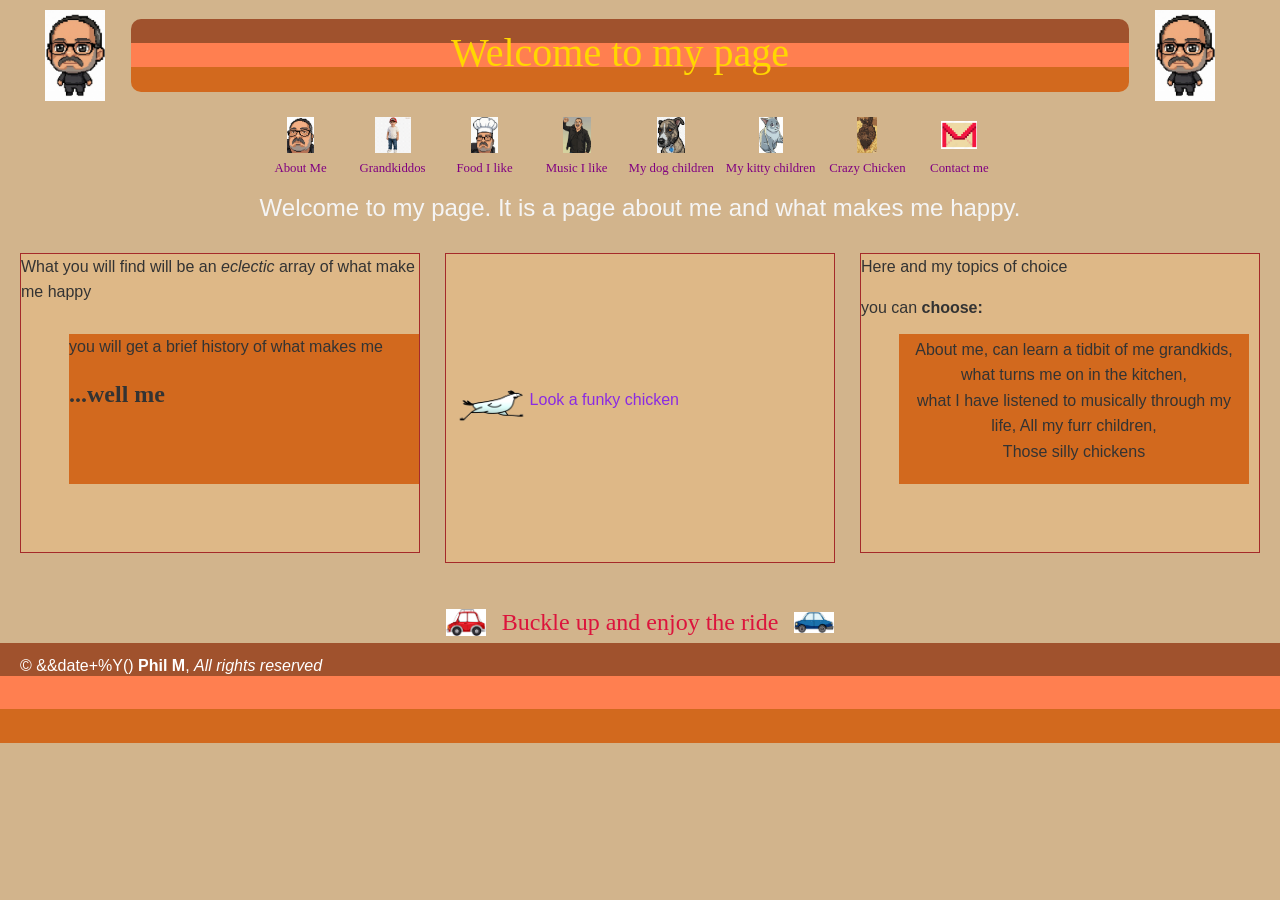
==== index.html @ bcf087e5 "Add "Contact me" link to navigation in multiple pages" ====
<!DOCTYPE html>
<html lang="en">
<head>
<meta charset="UTF-8">
<meta name="viewport" content="width=device-width, initial-scale=1.0, user-scalable=yes">
<!--Javascript-->
<meta http-equiv="X-UA-Compatible" content="ie-edge">
<!-- PyScript CSS CDN -->
<link rel="stylesheet" href="https://pyscript.net">
<!-- PyScript JavaScript Script Tag -->
<script type="module" src="https://pyscript.net"></script>
<!--bootstrap -->
<link rel="stylesheet" href="https://stackpath.bootstrapcdn.com/bootstrap/4.5.0/css/bootstrap.min.css">
<link rel="stylesheet" href="css/style.css">

<title>Phil's Page</title>
</head>
<body class="home-page">
<style>
    body.home-page {
        display: grid;
        grid-template-columns: repeat(3, 1fr);
        grid-template-areas:
            "header header header"
            "left middle right"
            "bottom bottom bottom";
    }
</style>
<header class="site-header">
    <div class="title-row">
        <div class="title-left">
            <img src="images/miniMe.png" alt="miniMe" class="mini-title">
        </div>
        <h1 id="grad">Welcome to my page</h1>
        <div class="title-right">
            <img src="images/miniMe.png" alt="miniMe" class="mini-title">
        </div>
    </div>

    <div class="header-grid">
        <nav class="main-nav">
            <ul>
                <li><a href="about.html" class="sprite-link me"><span>About Me</span></a></li>
                <li><a href="grandkids.html" class="sprite-link kaitlynn"><span>Grandkiddos</span></a></li>
                <li><a href="cooking.html" class="sprite-link cooking"><span>Food I like</span></a></li>
                <li><a href="music.html" class="sprite-link music"><span>Music I like</span></a></li>
                <li><a href="dogs.html" class="sprite-link dogs"><span>My dog children</span></a></li>
                <li><a href="cats.html" class="sprite-link cats"><span>My kitty children</span></a></li>
                <li><a href="chicken.html" class="sprite-link chicken"><span>Crazy Chicken</span></a></li>
                <li><a href="contact.html" class="sprite-link envelope"><span> Contact me</span></a> </li>
            </ul>
        </nav>
    </div>
</header>

   <div id="content"></div>
   <h4 style="color: whitesmoke; text-align: center;">Welcome to my page. It is a page about me and what makes me happy.</h4>
<main>
        <div class="the-parentL">
          What you will find will be an <em>eclectic</em> array of what make me happy
        
                <div class="the-childL">
                        <p>you will get a brief history of what makes me</p>
                        <p style="font-family: Verdana; font-size: 24px; font-weight: bold;">...well me</p>
                 </div>
        </div>
        <div class="middle-box" style="display: flex; justify-content: flex-start; align-items: center;
         width: calc(100% - 10px); height: calc(100% - 10px);">
                <img src="images/Frazzled_Chicken.gif" alt="running chicken"
                 style="width: 20%; height: auto; display: block; margin: 0;">
                 <p style="color:blueviolet;">Look a funky chicken</p>
        </div>
        <div class="the-parentR">
                <p>Here and my topics of choice</p>
                <p> you can <strong>choose:</strong></p>
                <div class="the-childR">
                        
                        <p>About me, can learn a tidbit of me grandkids, what turns me on in the kitchen, <br>
                        what I have listened to musically through my life, All my furr children,<br> 
                        Those silly chickens</p>
                       
                </div>
        </div>
</main>
<section class="hero">
    <img src="images/red car.png" alt="red car" class="car-image">
    <p style="font-family:lucida sans; text-align: center; color:crimson; font-size: 1.5rem;" class="slide-text">Buckle up and enjoy the ride</p>
    <img src="images/blue car.png" alt="blue car" class="car-image">
</section>
</body>
<footer id="top-ad">
        <p>&copy; &&date+%Y() <strong>Phil M</strong>, <em>All rights reserved</em></p>
</footer>
</html>
---- css/style.css ----
html {
    line-height: 1.15;
    -webkit-text-size-adjust: 100%;
}

/* ===== Base Reset & Typography ===== */
* {
    box-sizing: border-box;
}
/* Begin header */

header {
    text-align: center;
    border-radius: 0 0 10px 10px;
    border-color: solid black 3px;
    font-family: fantasy;
    color: gold;
    padding: 10px 25px 15px 5px;
}
.header,
.site-header {
    display: block;
}

.site-header {
    grid-column: 1 / -1;
    width: min(1200px, 100%);
    margin: 0 auto;
}

.title-row {
    display: grid;
    grid-template-columns: 70px 1fr 70px;
    align-items: center;
    gap: 1rem;
    width: 100%;
    margin-bottom: 1rem;
}

.title-left,
.title-right {
    display: flex;
    align-items: center;
}

.title-left {
    justify-content: flex-start;
}

.title-right {
    justify-content: flex-end;
}

.mini-title {
    width: 60px;
    height: auto;
    display: block;
}

.header-grid {
    display: grid;
    grid-template-columns: 1fr;
    width: 100%;
}
 .active {
        color: bisque;
        font-weight: bold;
}

.site-header {
    width: min(1200px, 100%);
    margin: 0 auto;
    display: block;
}
/* end header*/

/* the body */
body {
    font-family: Impact, Haettenschweiler, 'Arial Narrow Bold', sans-serif;
    line-height: 1.6;
    margin: 0;
    background-color: tan;
    color: #333;
}
body.about-page main {
    display: block;
    width: 100%;
}

body.about-page main p {
    max-width: 100%;
    width: 100%;
}
body.about-page main {
    display: block;
    width: 100%;
    padding: 20px 0;
}

body.about-page section {
    overflow: hidden;
}

body > footer,
body > section,
body > h4,
body > #content {
    grid-column: 1 / -1;
    width: 100%;
}

section {
    width: min(900px, calc(100% - 30px));
    margin: 0 auto;
    text-align: center;
}

section p {
    margin: 0 auto;
}
/* Finished the Body */
#site-header {
    grid-area: header;
}

#content {
    grid-area: bottom;
}

main {
    display: grid;
    grid-template-columns: repeat(3, minmax(180px, 1fr));
    gap: 20px;
    padding: 30px 20px;
    grid-column: 1 / -1;
    width: 100%;
    align-items: start;
}



h1,
h2,
h3,
h4,
h5,
h6,
p,
a,
input,
div,
textarea,
label {
    margin: 0;
}

p {
    margin-bottom: 1em;
    font-family: 'Franklin Gothic Medium', 'Arial Narrow', Arial, sans-serif;
    font-size: 16px;
    max-width: 100%;
    text-wrap: pretty;
}

main p {
    max-width: 100%;
    width: 100%;
    float: none;
    clear: both;
}

a {
    color: #0055aa;
    text-decoration: none;
}
/* Begin the parent and the child */

div.the-parentL,
div.the-parentR,
.middle-box {
    position: relative;
    display: block;
    background-color: burlywood;
    width: 100%;
    max-width: 450px;
    min-height: 300px;
    border: 1px solid rgb(165, 42, 42);
    margin: 0 auto 20px;
    justify-self: center;
}

div.the-parentL {
    grid-column: 1;
}

div.middle-box {
    grid-column: 2;
    background-color: burlywood;
    padding: 10px;
    display: flex;
    justify-content: flex-start;
    align-items: center;
}

div.the-parentR {
    grid-column: 3;
}

div.the-childL,
div.the-childR {
    position: absolute;
    top: 80px;
    width: min(350px, calc(100% - 20px));
    height: 150px;
    background-color: chocolate;
    border: 1px solid taupe;
}

div.the-childL {
    right: 0;
}

div.the-childR {
    right: 10px;
    left: auto;
    display: flex;
    align-items: center;
    justify-content: center;
    text-align: center;
    padding: 10px;
    overflow-wrap: anywhere;
    word-wrap: break-word;
    overflow: hidden;
}
/* End the parent and the child */

/* Car racing cross the screen */
.hero {
  display: flex;
  align-items: center;
  justify-content: center;
  gap: 1rem;
  width: max-content;
  min-width: 100%;
  margin: 0 auto;
  flex-wrap: nowrap;
  overflow: hidden;
  animation: driveAcross 8s linear infinite;
}

.car-image {
  width: 40px;
  height: 40px;
  object-fit: contain;
  flex-shrink: 0;
  display: block;
}

.hero p {
  margin: 0;
  text-align: center;
  white-space: nowrap;
  flex: 0 0 auto;
}

/* begin footer */

#top-ad {
    position: sticky;
    top: 100vh;
}

footer {
    background: linear-gradient(
        to bottom,
        sienna 0%,
        sienna 33%,
        coral 33%,
        coral 66%,
        chocolate 66%,
        chocolate 100%
    );
    color: #fff;
    height: 100px;
    width: min(700px, calc(100% - 30px));
    margin: 0 auto;
    padding: 10px 20px;
    box-sizing: border-box;
}

footer a { color: cornsilk; }

/* End Footer */

/* Begin the image */
img {
    width: 70%;
    height: auto;
}

section {
    display: flex;
    align-items: flex-start;
    gap: 1.25rem;
    
}

.phil-photo {
    width: 125px;
    height: auto;
    float: left;
    display: block;
    margin: 0;
    flex-shrink: 0;
}
/* End IMG */


.bio-copy {
    margin: 0;
    flex: 1;
}

.bio-section {
  display: flex;
  align-items: flex-start;
  gap: 1rem;
}

.phil-photo {
  width: 125px;
  flex-shrink: 0;
}

.bio-text {
  flex: 1;
}

a:hover {
    text-decoration: underline;
}


.main-nav ul {
    display: flex;
    flex-wrap: wrap;
    justify-content: center;
    list-style: none;
    padding: 0;
    margin: 0;
    gap: 0.75rem;
}

.main-nav li {
    list-style: none;
}

#grad {
    background: linear-gradient(
        to bottom,
        sienna 0%,
        sienna 33%,
        coral 33%,
        coral 66%,
        chocolate 66%,
        chocolate 100%
    );
    text-align: center;
    border-radius: 10px 10px 10px 10px;
    border-color: solid black 3px;
    font-family: fantasy;
    color: gold;
    padding: 10px 25px 15px 5px;
    -webkit-border-radius: 10px 10px 10px 10px;
    -moz-border-radius: 10px 10px 10px 10px;
    -ms-border-radius: 10px 10px 10px 10px;
    -o-border-radius: 10px 10px 10px 10px;
}

/* ===== Layout Helpers ===== */
.page {
    max-width: 800px;
    margin: 0 auto;
    padding: 1rem;
}

/* ===== Contact Area ===== */
.contact {
    background-color: white;
    padding: 1rem;
    margin-top: 1rem;
    border-radius: 6px;
    text-align: center;
}

/* ===== Button Link ===== */
.button {
    display: inline-block;
    background-color: #0055aa;
    color: white;
    padding: 0.5rem 1rem;
    border-radius: 4px;
}

.container {
    width: 1200px;
    margin: 0 auto;
    padding: 0 15px;
    max-width: 100%;
    box-sizing: border-box;
}

/*Begin Sprites */

.miniMe {
    width: 100px;
    height: auto;
    object-fit: cover;
}

.main-nav ul {
    display: flex;
    flex-wrap: wrap;
    justify-content: center;
    list-style: none;
    padding: 0;
    margin: 0;
    gap: 0.75rem;
}

.main-nav li {
    display: flex;
    flex-direction: column;
    align-items: center;
}

.sprite-link {
    display: flex;
    flex-direction: column;
    align-items: center;
    justify-content: center;
    gap: 0.35rem;
    min-width: 80px;
    text-decoration: none;
    color:purple;
    font-size: 0.8rem;
    text-align: center;
}

.sprite-link::before {
    content: "";
    display: block;
    width: 36px;
    height: 36px;
    background-repeat: no-repeat;
    background-position: center;
    background-size: contain;
}

.sprite-link.envelope::before {
    background-image: url("../images/envelope.png");
}

.sprite-link.home::before {
    background-image: url("../images/house.png");
}

.sprite-link.me::before {
    background-image: url("../images/me.png");
}

.sprite-link.cooking::before {
    background-image: url("../images/chef.png");
}

.sprite-link.music::before {
    background-image: url("../images/music.png");
}

.sprite-link.dogs::before {
    background-image: url("../images/dog.png");
}

.sprite-link.cats::before {
    background-image: url("../images/cat.png");
}

.sprite-link.chicken::before {
    background-image: url("../images/chicken.png");
}

.sprite-link.kaitlynn::before,
.sprite-link-kaitlynn::before {
    background-image: url("../images/kaitlynn.png");
}
.sprite-envelope {
    width: 40px;
    height: 40px;
    padding: 0;
    border: none;
    display: inline-block;
    background: url('../images/sprite.png') 0 0; 
}

.sprite-kaitlynn {
    width: 40px;
    height: 40px;
    padding: 0;
    border: none;
    display: inline-block;
    background: url('../images/sprite.png') 0 0;
}
.sprite-house {
    width: 40px;
    height: 40px;
    padding: 0;
    border: none;
    display: inline-block;
    background: url('../images/sprite.png') 0 0;
}

.sprite-me {
    width: 40px;
    height: 40px;
    padding: 0;
    border: none;
    display: inline-block;
    background: url('../images/sprite.png') -40px 0;
}

.sprite-miniMe {
    width: 40px;
    height: 40px;
    padding: 0;
    border: none;
    display: inline-block;
    background: url('../images/sprite.png') -80px 0;
}

.sprite-music {
    width: 40px;
    height: 40px;
    padding: 0;
    border: none;
    display: inline-block;
    background: url('../images/sprite.png') -120px 0;
}

.sprite-dog {
    width: 40px;
    height: 40px;
    padding: 0;
    border: none;
    display: inline-block;
    background: url('../images/sprite.png') -160px 0;
}

.sprite-cat {
    width: 40px;
    height: 40px;
    padding: 0;
    border: none;
    display: inline-block;
    background: url('../images/sprite.png') -200px 0;
}

.sprite-chicken {
    width: 40px;
    height: 40px;
    padding: 0;
    border: none;
    display: inline-block;
    background: url('../images/sprite.png') -240px 0;
}


/*End Sprites */

/* Flashing under construction text */
.flash {
  animation: flashColor 0.8s infinite;
}

@keyframes flashColor {
  0%, 100% { color: black; }
  50% { color: red; }
}
@keyframes driveAcross {
    0% {
        transform: translateX(-20%);
    }
    100% {
        transform: translateX(100%);
    }
}
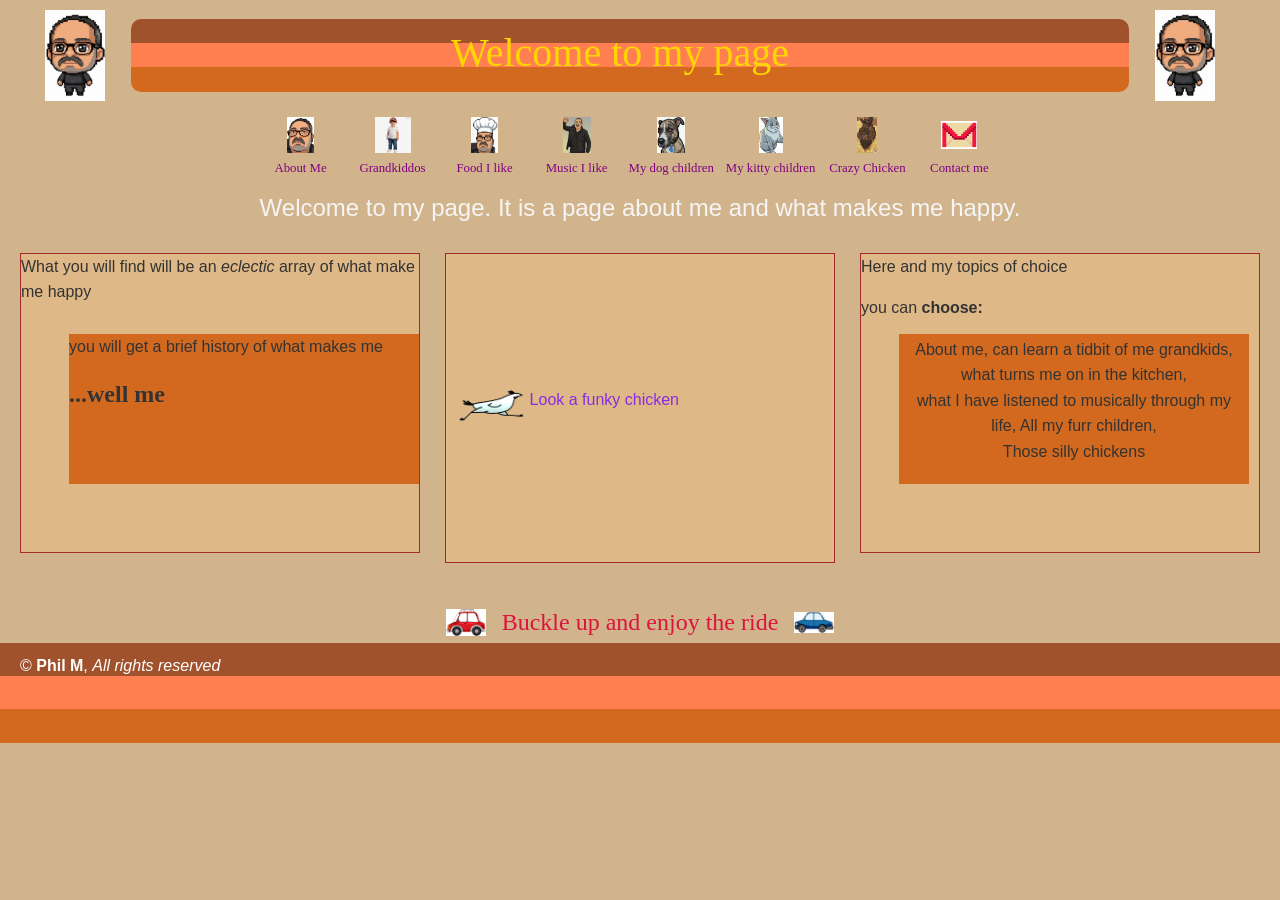
==== commit 5d9bc44b: "Add PSAB image to about.html and update cSpell configuration" ====
--- a/index.html
+++ b/index.html
@@ -89,6 +89,6 @@
 </section>
 </body>
 <footer id="top-ad">
-        <p>&copy; &&date+%Y() <strong>Phil M</strong>, <em>All rights reserved</em></p>
+        <p>&copy; <strong>Phil M</strong>, <em>All rights reserved</em></p>
 </footer>
 </html>
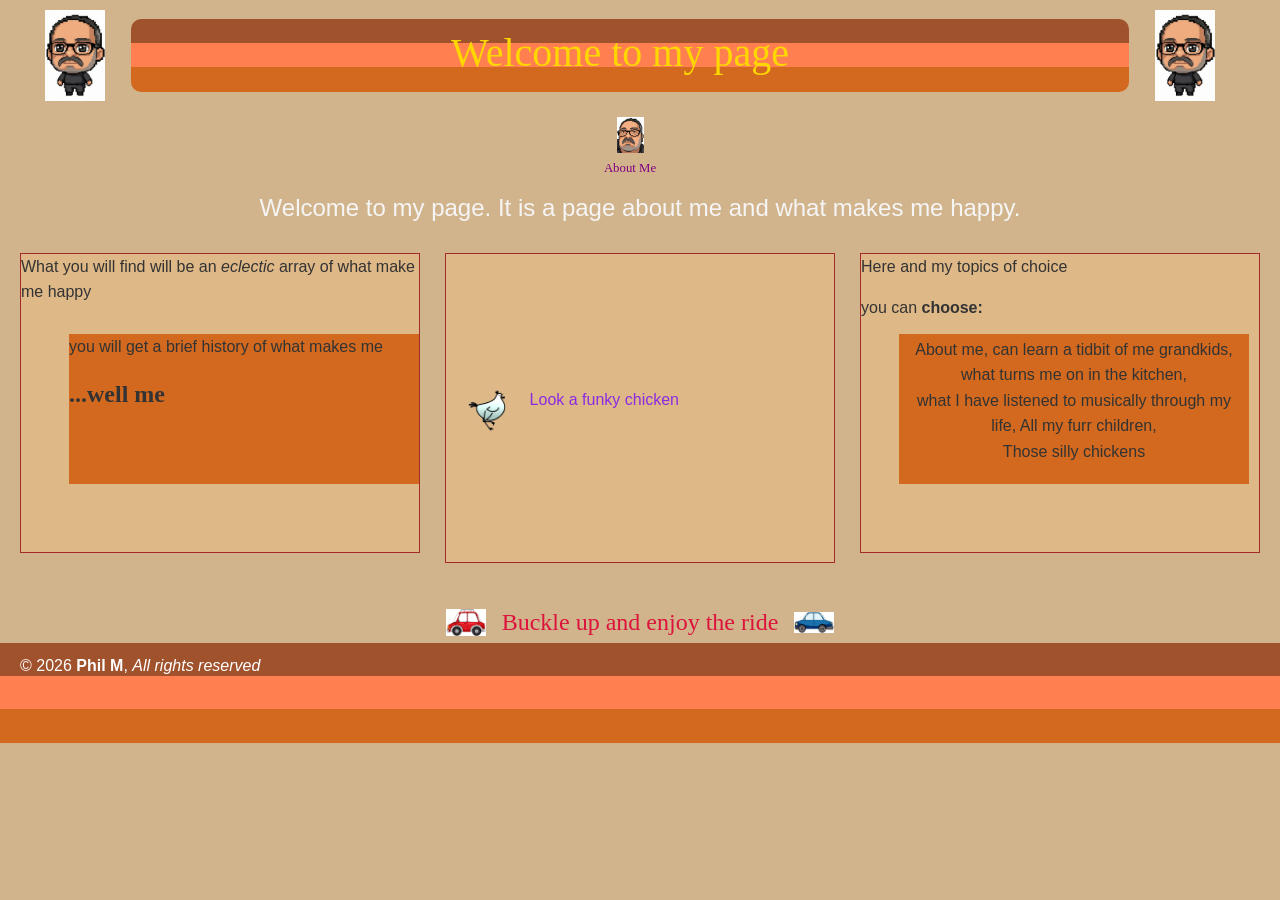
==== commit acb23e22: "Add detailed project overview to README; update HTML structure and copyright year injection" ====
--- a/index.html
+++ b/index.html
@@ -41,14 +41,6 @@
         <nav class="main-nav">
             <ul>
                 <li><a href="about.html" class="sprite-link me"><span>About Me</span></a></li>
-                <li><a href="grandkids.html" class="sprite-link kaitlynn"><span>Grandkiddos</span></a></li>
-                <li><a href="cooking.html" class="sprite-link cooking"><span>Food I like</span></a></li>
-                <li><a href="music.html" class="sprite-link music"><span>Music I like</span></a></li>
-                <li><a href="dogs.html" class="sprite-link dogs"><span>My dog children</span></a></li>
-                <li><a href="cats.html" class="sprite-link cats"><span>My kitty children</span></a></li>
-                <li><a href="chicken.html" class="sprite-link chicken"><span>Crazy Chicken</span></a></li>
-                <li><a href="contact.html" class="sprite-link envelope"><span> Contact me</span></a> </li>
-            </ul>
         </nav>
     </div>
 </header>
@@ -89,6 +81,10 @@
 </section>
 </body>
 <footer id="top-ad">
-        <p>&copy; <strong>Phil M</strong>, <em>All rights reserved</em></p>
+        <p>&copy; <span id="copyright-year"></span> <strong>Phil M</strong>, <em>All rights reserved</em></p>
 </footer>
+<script>
+    // Automatically inject the current 4-digit year into the span element
+    document.getElementById('copyright-year').textContent = new Date().getFullYear();
+</script>
 </html>
--- a/css/style.css
+++ b/css/style.css
@@ -117,6 +117,17 @@
 
 section p {
     margin: 0 auto;
+}
+
+body.grandkids-page .intro-copy {
+    width: min(70ch, 75vw);
+    margin-left: auto;
+    margin-right: 0;
+    text-align: left;
+}
+
+body.grandkids-page .intro-copy-small {
+    margin-top: 0.25rem;
 }
 /* Finished the Body */
 #site-header {
@@ -298,11 +309,30 @@
     height: auto;
 }
 
+.card-img-top {
+    width: 600px;
+    height: 300px;
+    object-fit: cover;
+    display: block;
+    margin: 0 auto;
+    border: 3px solid brown;
+}
+
 section {
     display: flex;
+    justify-content: center;
     align-items: flex-start;
     gap: 1.25rem;
-    
+}
+.card {
+    margin: 0 auto;
+    width: fit-content;
+}
+.card-title {
+    border: 2px solid chocolate;
+    padding: 6px 10px;
+    display: inline-block;
+    text-align: center;
 }
 
 .phil-photo {
@@ -409,7 +439,38 @@
     max-width: 100%;
     box-sizing: border-box;
 }
-
+/* making grandkids.html images stack */
+
+main.gallery {
+    display: grid;
+    grid-template-columns: repeat(3, minmax(180px, 1fr));
+    gap: 20px
+}
+
+main img {
+    display: block;
+    width: 100%;
+    height: auto;
+}
+
+.gallery {
+    display: flex;
+    flex-direction: column;
+    gap: 20px;
+}
+
+.gallery img {
+    width: 100%;
+    height: auto;
+    display: block;
+}
+
+body > p:first-of-type {
+    width: 70%;
+    margin-left: auto;
+    margin-right: 0;
+    text-align: left;
+}
 /*Begin Sprites */
 
 .miniMe {
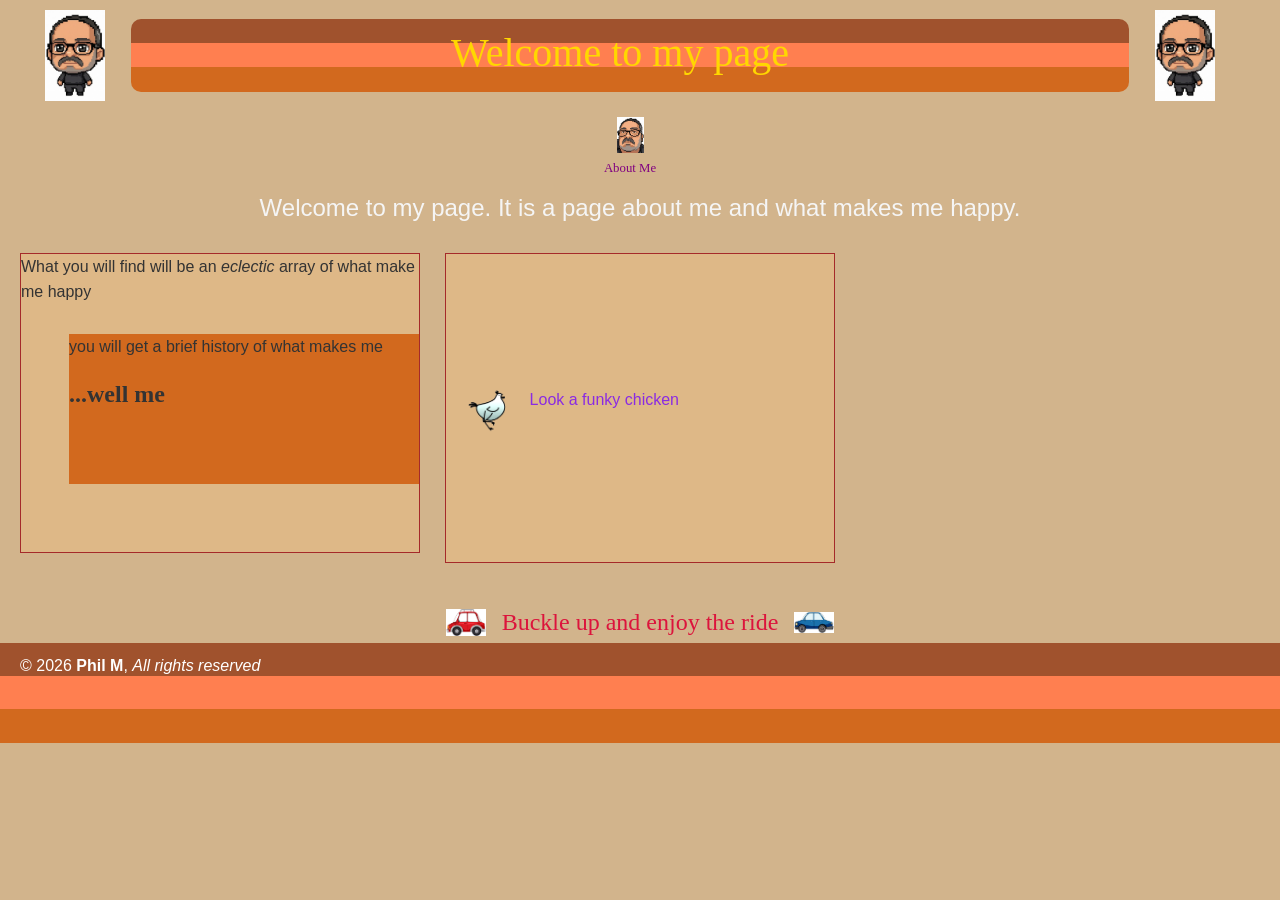
==== commit 203a80ec: "Remove obsolete HTML files and update index.html content" ====
--- a/index.html
+++ b/index.html
@@ -62,17 +62,6 @@
                  style="width: 20%; height: auto; display: block; margin: 0;">
                  <p style="color:blueviolet;">Look a funky chicken</p>
         </div>
-        <div class="the-parentR">
-                <p>Here and my topics of choice</p>
-                <p> you can <strong>choose:</strong></p>
-                <div class="the-childR">
-                        
-                        <p>About me, can learn a tidbit of me grandkids, what turns me on in the kitchen, <br>
-                        what I have listened to musically through my life, All my furr children,<br> 
-                        Those silly chickens</p>
-                       
-                </div>
-        </div>
 </main>
 <section class="hero">
     <img src="images/red car.png" alt="red car" class="car-image">
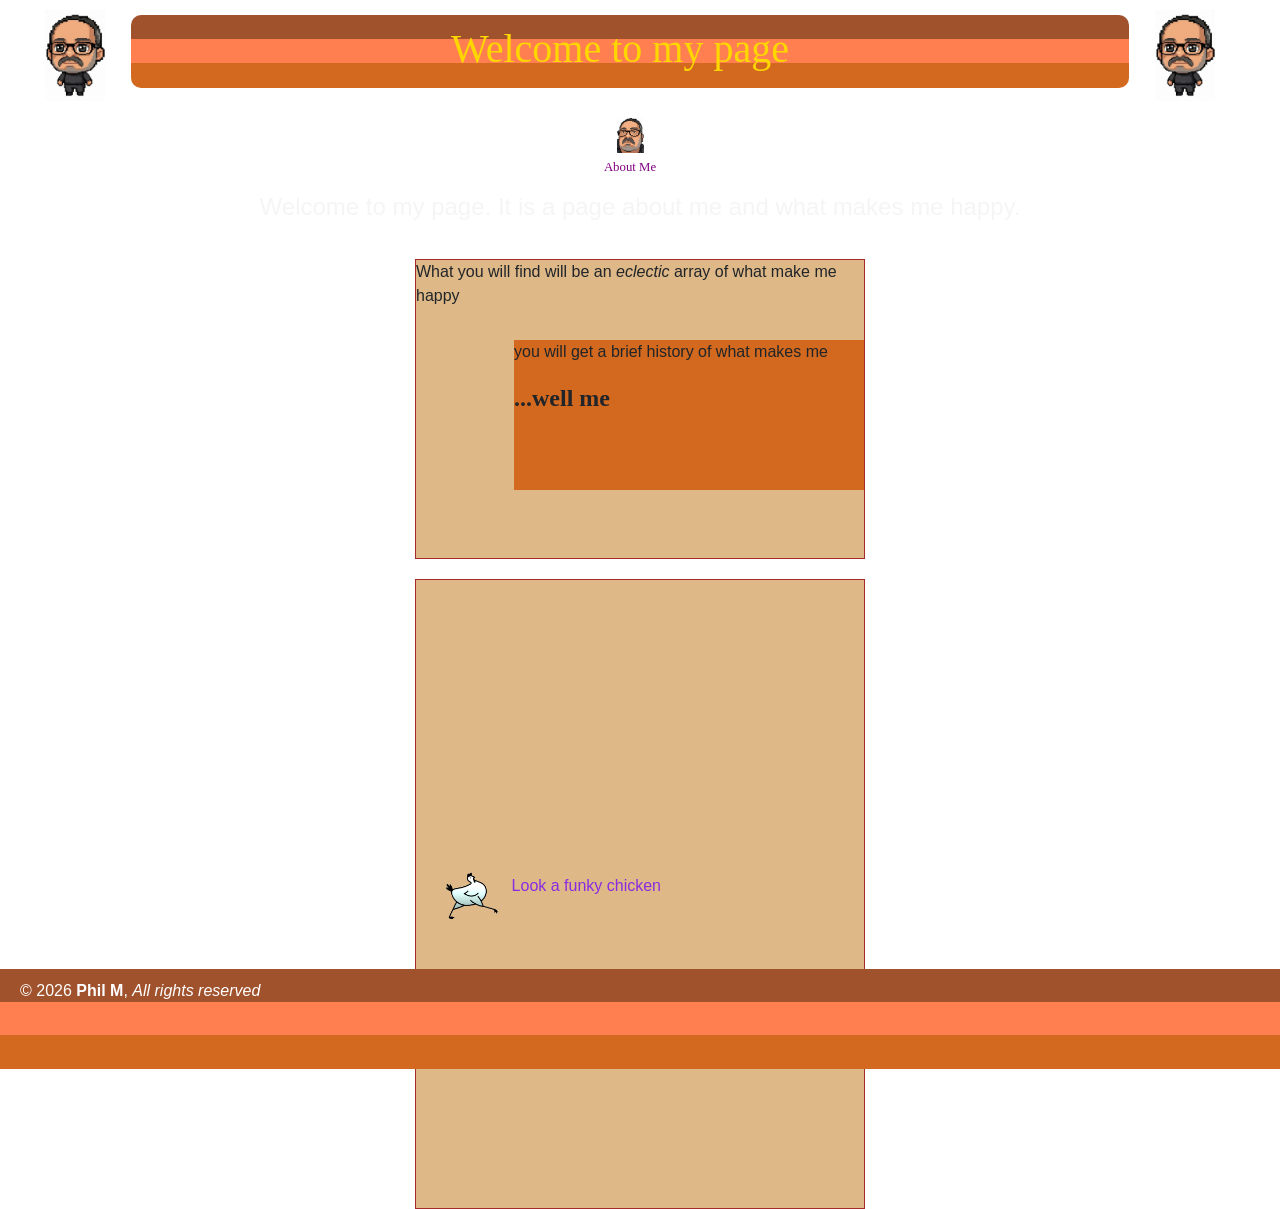
==== commit f9b64fea: "Refactor HTML files to remove duplicate CSS link; streamline head section in about.html, contact.htm" ====
--- a/index.html
+++ b/index.html
@@ -3,6 +3,8 @@
 <head>
 <meta charset="UTF-8">
 <meta name="viewport" content="width=device-width, initial-scale=1.0, user-scalable=yes">
+<!--CSS-->
+<link rel="stylesheet" href="css/style.css">
 <!--Javascript-->
 <meta http-equiv="X-UA-Compatible" content="ie-edge">
 <!-- PyScript CSS CDN -->
@@ -11,7 +13,7 @@
 <script type="module" src="https://pyscript.net"></script>
 <!--bootstrap -->
 <link rel="stylesheet" href="https://stackpath.bootstrapcdn.com/bootstrap/4.5.0/css/bootstrap.min.css">
-<link rel="stylesheet" href="css/style.css">
+
 
 <title>Phil's Page</title>
 </head>
--- a/css/style.css
+++ b/css/style.css
@@ -336,7 +336,8 @@
 }
 
 .phil-photo {
-    width: 125px;
+    width: 250px;
+    max-width: 40vw;
     height: auto;
     float: left;
     display: block;
@@ -358,13 +359,36 @@
 }
 
 .phil-photo {
-  width: 125px;
+    width: 250px;
   flex-shrink: 0;
 }
 
 .bio-text {
   flex: 1;
 }
+/* carousel */
+#featured-blends .carousel-item img {
+    width: 70%;
+    max-width: 700px;
+    height: auto;
+    margin: 0 auto;
+}
+
+#featured-blends .carousel-item img {
+    display: block;
+    width: 70%;
+    max-width: 700px;
+    height: 100%;
+    object-fit: contain;
+    margin: 0 auto;
+}
+
+@media (max-width: 600px) {
+    #featured-blends .carousel-item {
+        height: 260px;
+    }
+}
+/* End carousel */
 
 a:hover {
     text-decoration: underline;
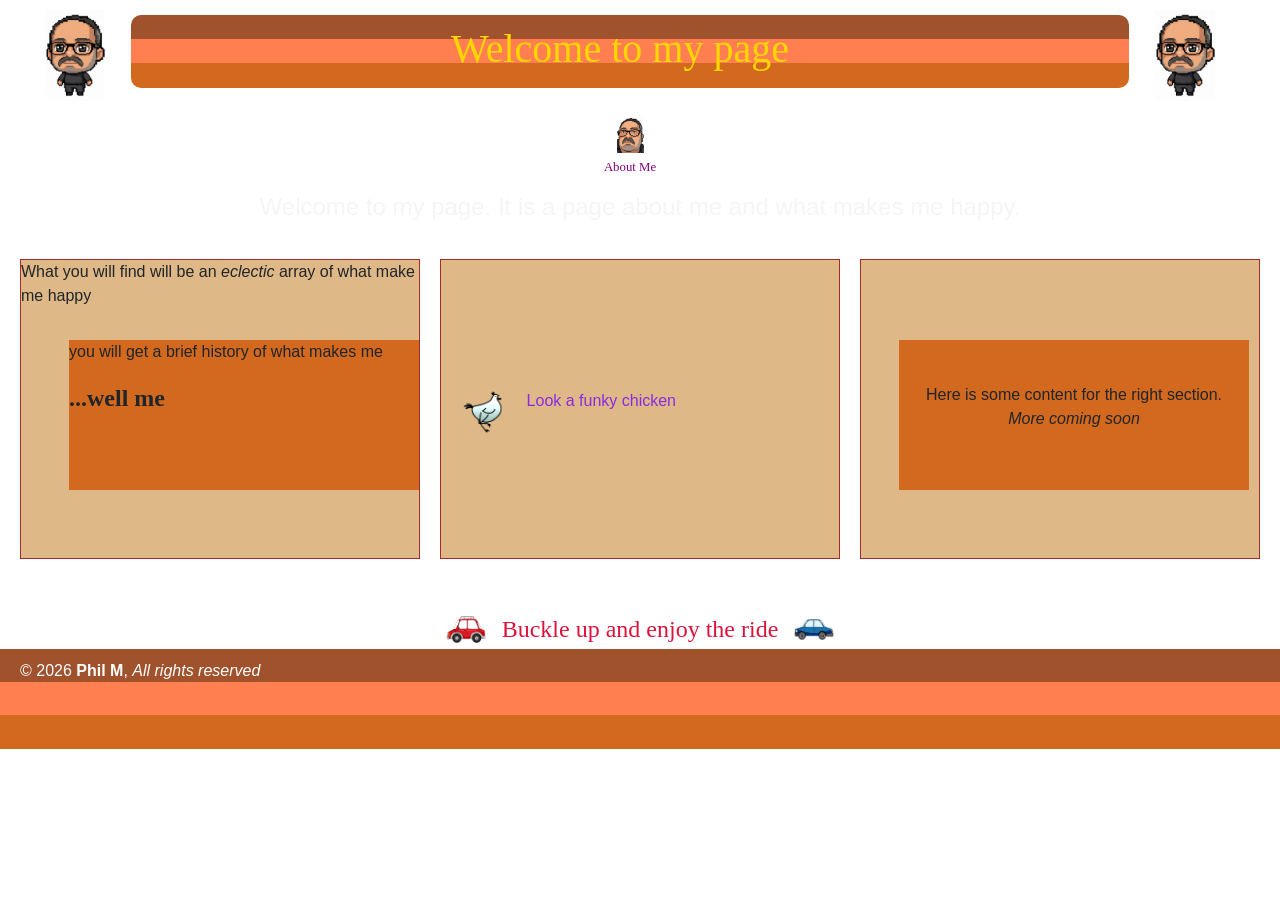
==== commit 41817314: "@ Enhance about.html with blockquote formatting, update bio section, and improve image carousel capt" ====
--- a/index.html
+++ b/index.html
@@ -58,11 +58,15 @@
                         <p style="font-family: Verdana; font-size: 24px; font-weight: bold;">...well me</p>
                  </div>
         </div>
-        <div class="middle-box" style="display: flex; justify-content: flex-start; align-items: center;
-         width: calc(100% - 10px); height: calc(100% - 10px);">
+        <div class="middle-box">
                 <img src="images/Frazzled_Chicken.gif" alt="running chicken"
                  style="width: 20%; height: auto; display: block; margin: 0;">
                  <p style="color:blueviolet;">Look a funky chicken</p>
+        </div>
+        <div class="the-parentR">
+            <div class="the-childR">
+                <p>Here is some content for the right section. <em>More coming soon</em></p>
+            </div>
         </div>
 </main>
 <section class="hero">
--- a/css/style.css
+++ b/css/style.css
@@ -146,6 +146,17 @@
     grid-column: 1 / -1;
     width: 100%;
     align-items: start;
+}
+
+body.home-page main {
+    display: grid;
+    grid-template-columns: repeat(3, minmax(0, 1fr));
+}
+
+body.home-page .the-parentL {
+    justify-self: start;
+    margin-left: 0;
+    margin-right: 0;
 }
 
 
@@ -381,6 +392,12 @@
     height: 100%;
     object-fit: contain;
     margin: 0 auto;
+}
+
+#featured-blends .carousel-item img.carousel-image-half {
+    width: 50%;
+    max-width: 350px;
+    height: auto;
 }
 
 @media (max-width: 600px) {
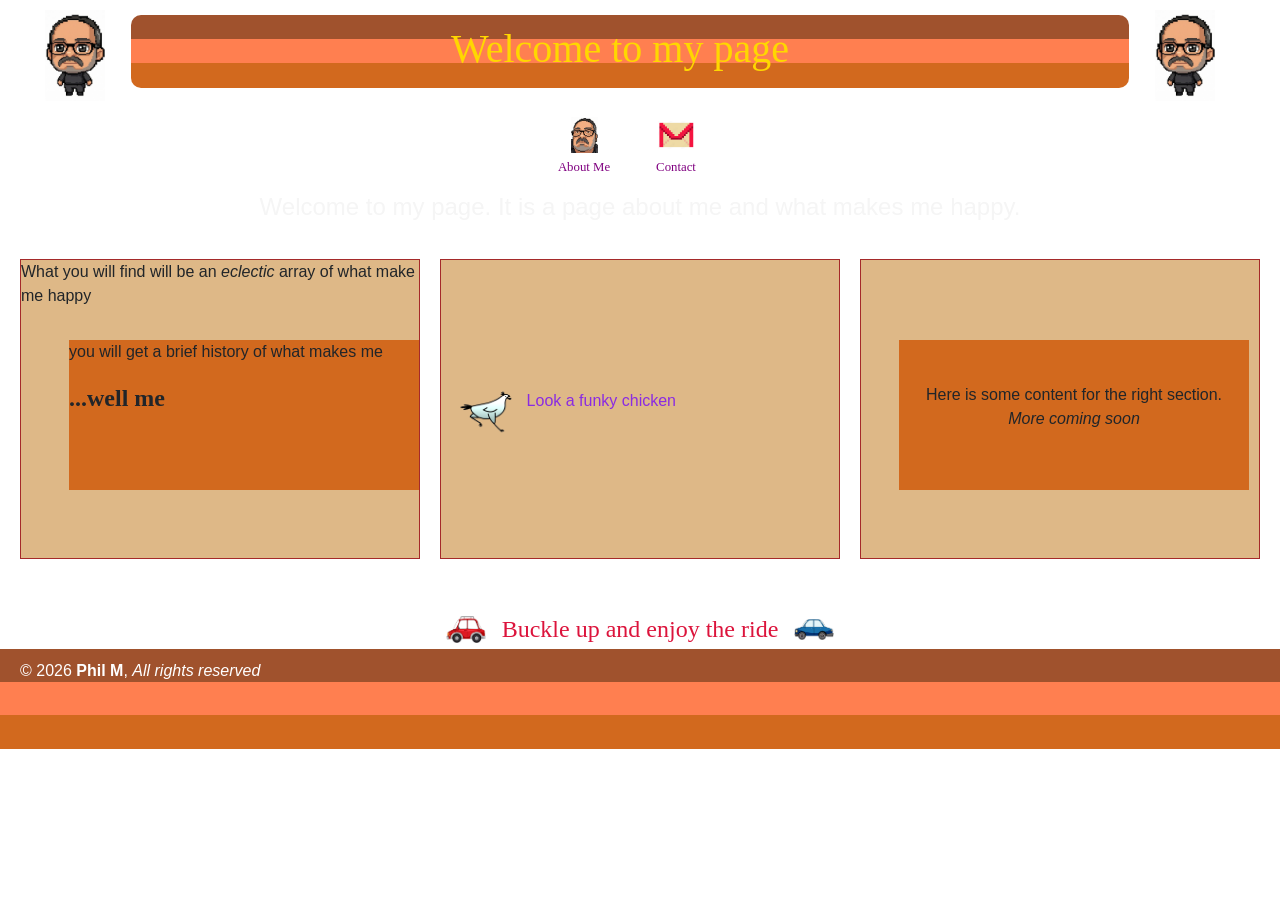
==== commit 18dc3d40: "Enhance about.html with blockquote formatting, update bio section, and improve image carousel captio" ====
--- a/index.html
+++ b/index.html
@@ -43,6 +43,7 @@
         <nav class="main-nav">
             <ul>
                 <li><a href="about.html" class="sprite-link me"><span>About Me</span></a></li>
+                <li><a href="contact.html" class="sprite-link envelope"><span>Contact</span></a></li>
         </nav>
     </div>
 </header>
--- a/css/style.css
+++ b/css/style.css
@@ -99,6 +99,32 @@
 
 body.about-page section {
     overflow: hidden;
+}
+
+body.contact-page .title-row {
+
+}
+
+body.contact-page h1 {
+    font-size: clamp(1.25rem, 4vw, 2.5rem);
+    overflow-wrap: anywhere;
+}
+
+body.contact-page main.construction-notice {
+    display: block;
+    width: 1000px;
+    margin: auto;
+    padding: clamp(1.5rem, 5vw, 3rem);
+    background-color: burlywood;
+    border: 1px solid brown;
+    border-radius: 10px;
+    text-align: center;
+    font-family: Verdana, sans-serif;
+    font-size: 48px;
+}
+
+body.contact-page .construction-notice p {
+    margin: 0;
 }
 
 body > footer,
@@ -680,12 +706,19 @@
 
 /* Flashing under construction text */
 .flash {
-  animation: flashColor 0.8s infinite;
+  animation: flashColor 2s ease-in-out infinite;
 }
 
 @keyframes flashColor {
   0%, 100% { color: black; }
-  50% { color: red; }
+  50% { color: gold; }
+}
+
+@media (prefers-reduced-motion: reduce) {
+  .flash {
+    animation: none;
+    color: gold;
+  }
 }
 @keyframes driveAcross {
     0% {
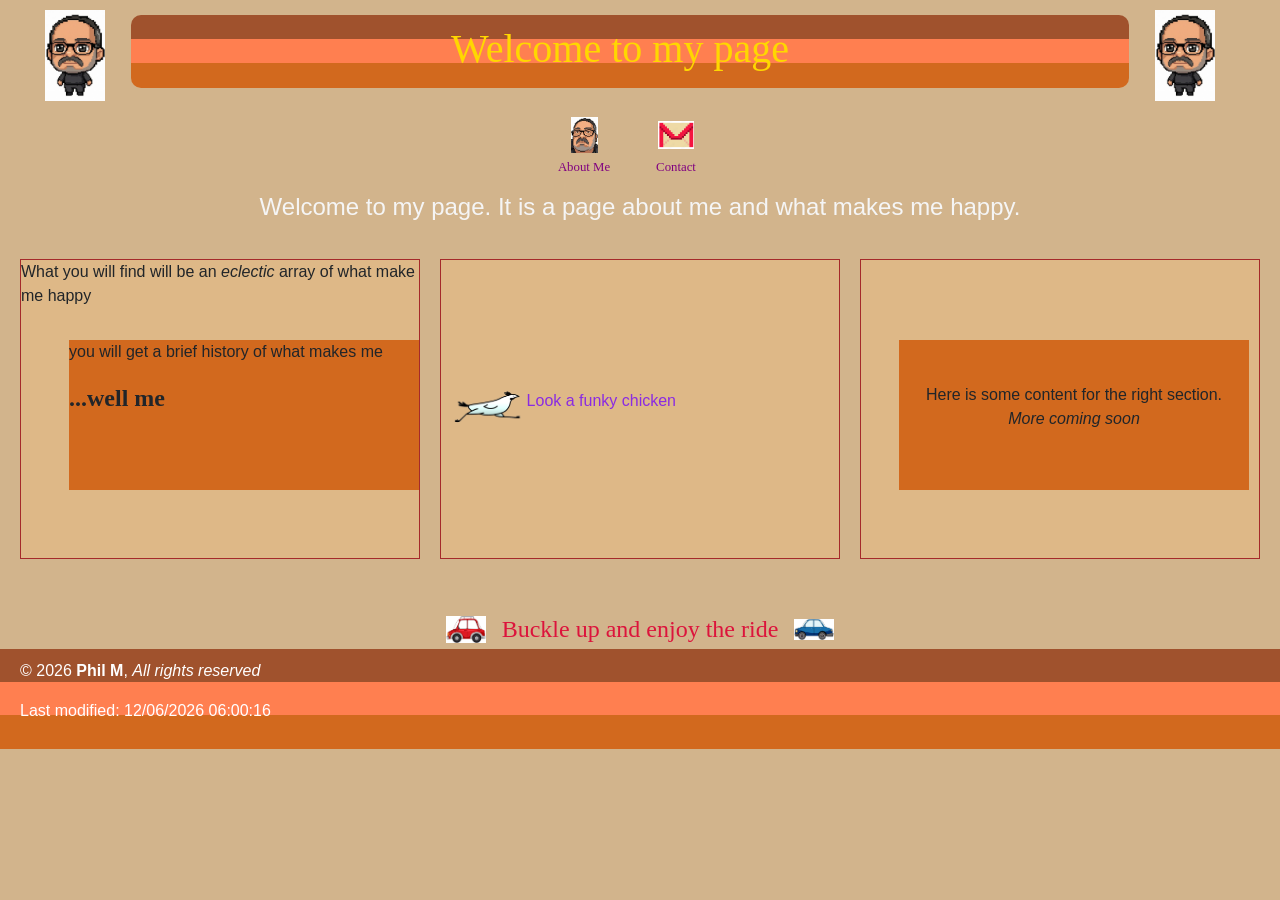
==== commit 00ba8a03: "Add last modified date script and update copyright year in footer for about, contact, and index page" ====
--- a/index.html
+++ b/index.html
@@ -77,7 +77,12 @@
 </section>
 </body>
 <footer id="top-ad">
-        <p>&copy; <span id="copyright-year"></span> <strong>Phil M</strong>, <em>All rights reserved</em></p>
+        <p>&copy; <span id="copyright-year"></span> <strong>Phil M</strong>, <em>All rights reserved</em>
+        </p>
+        <script>
+    document.write("Last modified: " +document.lastModified)
+   </script>
+
 </footer>
 <script>
     // Automatically inject the current 4-digit year into the span element
--- a/css/style.css
+++ b/css/style.css
@@ -81,6 +81,10 @@
     margin: 0;
     background-color: tan;
     color: #333;
+}
+body.home-page,
+body.about-page {
+    background-color: tan;
 }
 body.about-page main {
     display: block;
